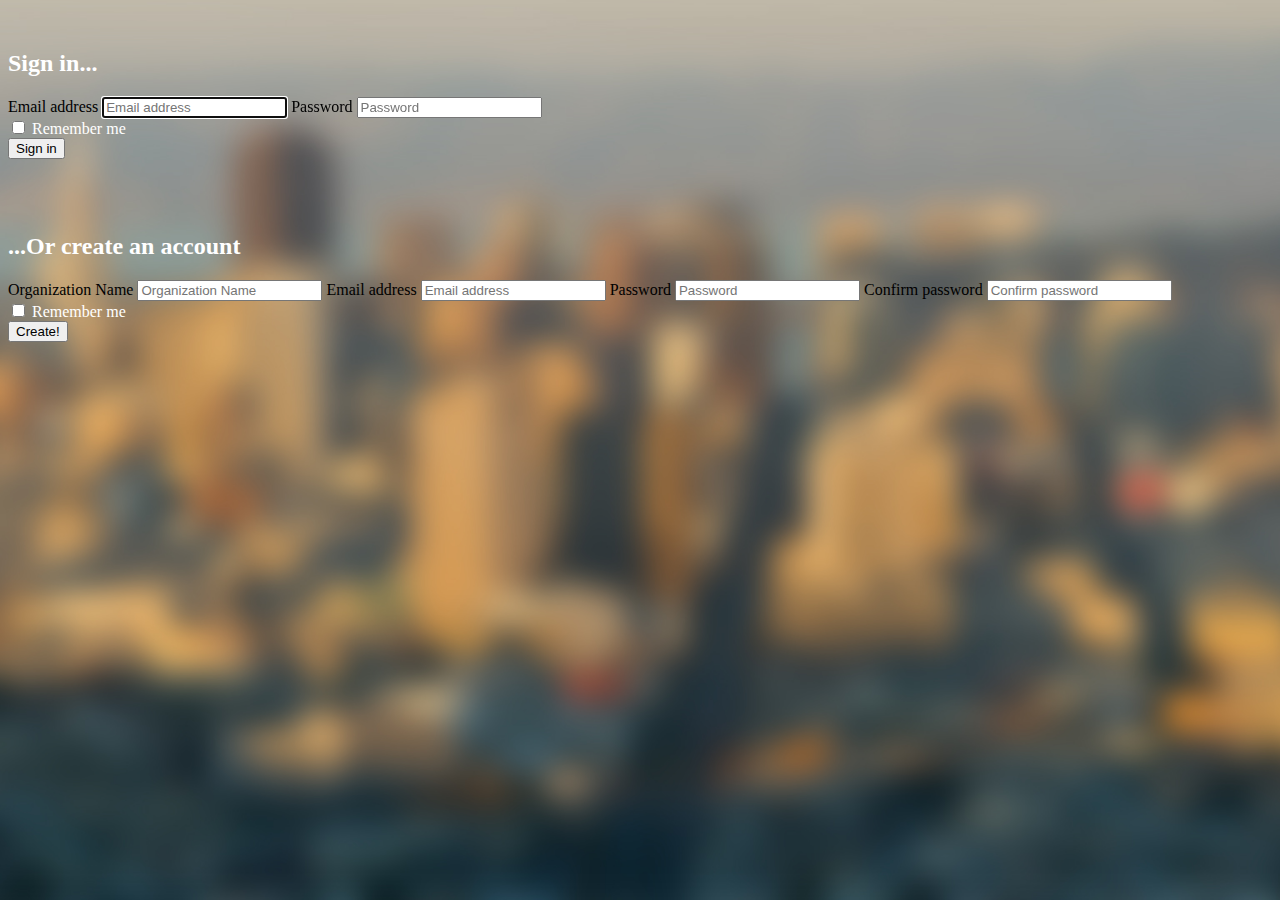
==== signin.html @ 7a4a23e0 "final" ====
<!DOCTYPE html>
<html class="full" lang="en">
  <head>
    <meta charset="utf-8">
    <meta http-equiv="X-UA-Compatible" content="IE=edge">
    <meta name="viewport" content="width=device-width, initial-scale=1">
    <meta name="description" content="">
    <meta name="author" content="">
    <link rel="icon" href="../../favicon.ico">

    <title>Organization Sign in</title>

    <!-- Bootstrap core CSS -->
    <link href="css/bootstrap.min.css" rel="stylesheet">

    <!-- Custom styles for this template -->
    <link href="signin.css" rel="stylesheet">
    
    <!-- More cusom styles for this template -->
    <link href="the-big-picture.css" rel="stylesheet">

    <!-- Just for debugging purposes. Don't actually copy these 2 lines! -->
    <!--[if lt IE 9]><script src="../../assets/js/ie8-responsive-file-warning.js"></script><![endif]-->
    <script src="js/ie-emulation-modes-warning.js"></script>

    <!-- HTML5 shim and Respond.js for IE8 support of HTML5 elements and media queries -->
    <!--[if lt IE 9]>
      <script src="https://oss.maxcdn.com/html5shiv/3.7.2/html5shiv.min.js"></script>
      <script src="https://oss.maxcdn.com/respond/1.4.2/respond.min.js"></script>
    <![endif]-->
  </head>

  <body>

    <div class="container">

      <form class="form-signin">
        <h2 class="form-signin-heading" style="color:#FFFFFF">Sign in...</h2>
        <label for="inputEmail" class="sr-only">Email address</label>
        <input type="email" id="inputEmail" class="form-control" placeholder="Email address" required autofocus>
        <label for="inputPassword" class="sr-only">Password</label>
        <input type="password" id="inputPassword" class="form-control" placeholder="Password" required>
        <div class="checkbox">
          <label style="color:#FFFFFF">
            <input type="checkbox" value="remember-me"> Remember me
          </label>
        </div>
        <button class="btn btn-lg btn-primary btn-block" type="submit">Sign in</button>
        
        
        </form>
        <br/><br/><br/>
        <form class="form-signin">
        
        <h2 class="form-signin-heading" style="color:#FFFFFF">...Or create an account</h2>
        <label for="inputName" class="sr-only">Organization Name</label>
        <input type="name" id="inputName" class="form-control" placeholder="Organization Name" required autofocus>
        <label for="inputEmail" class="sr-only">Email address</label>
        <input type="email" id="inputEmail" class="form-control" placeholder="Email address" required autofocus>
        <label for="inputPassword" class="sr-only">Password</label>
        <input type="password" id="inputPassword" class="form-control" placeholder="Password" required>
        <label for="inputPassword2" class="sr-only">Confirm password</label>
        <input type="password" id="inputPassword2" class="form-control" placeholder="Confirm password" required>
        <div class="checkbox">
          <label style="color:#FFFFFF">
            <input type="checkbox" value="remember-me"> Remember me
          </label>
        </div>
        <button class="btn btn-lg btn-primary btn-block" type="submit">Create!</button>
      </form>

    </div> <!-- /container -->


    <!-- IE10 viewport hack for Surface/desktop Windows 8 bug -->
    <script src="js/ie10-viewport-bug-workaround.js"></script>
  </body>
</html>
---- the-big-picture.css ----
/*!
 * Start Bootstrap - The Big Picture HTML Template (http://startbootstrap.com)
 * Code licensed under the Apache License v2.0.
 * For details, see http://www.apache.org/licenses/LICENSE-2.0.
 */

body {
	margin-top: 50px;
	margin-bottom: 50px;
	background: none;
}

.full {
  background:url(sf2_blur.jpg) no-repeat center center fixed; 
  -webkit-background-size: cover;
  -moz-background-size: cover;
  -o-background-size: cover;
  background-size: cover;
}
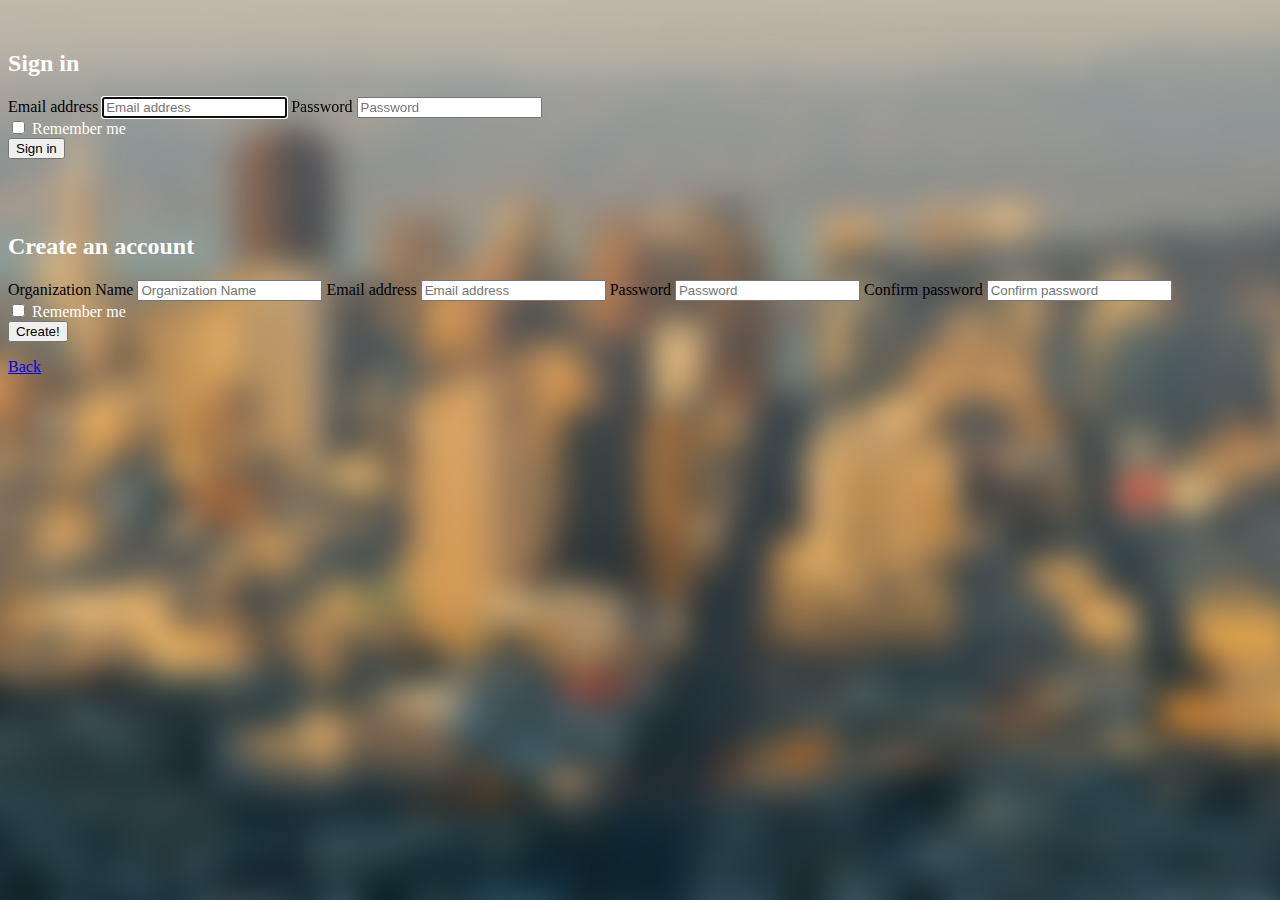
==== commit 6e2f3537: "3/1" ====
--- a/signin.html
+++ b/signin.html
@@ -36,7 +36,7 @@
     <div class="container">
 
       <form class="form-signin">
-        <h2 class="form-signin-heading" style="color:#FFFFFF">Sign in...</h2>
+        <h2 class="form-signin-heading" style="color:#FFFFFF">Sign in</h2>
         <label for="inputEmail" class="sr-only">Email address</label>
         <input type="email" id="inputEmail" class="form-control" placeholder="Email address" required autofocus>
         <label for="inputPassword" class="sr-only">Password</label>
@@ -53,7 +53,7 @@
         <br/><br/><br/>
         <form class="form-signin">
         
-        <h2 class="form-signin-heading" style="color:#FFFFFF">...Or create an account</h2>
+        <h2 class="form-signin-heading" style="color:#FFFFFF">Create an account</h2>
         <label for="inputName" class="sr-only">Organization Name</label>
         <input type="name" id="inputName" class="form-control" placeholder="Organization Name" required autofocus>
         <label for="inputEmail" class="sr-only">Email address</label>
@@ -69,6 +69,8 @@
         </div>
         <button class="btn btn-lg btn-primary btn-block" type="submit">Create!</button>
       </form>
+      
+      <p><a href="index.html" role="button">Back</a></p>
 
     </div> <!-- /container -->
 
